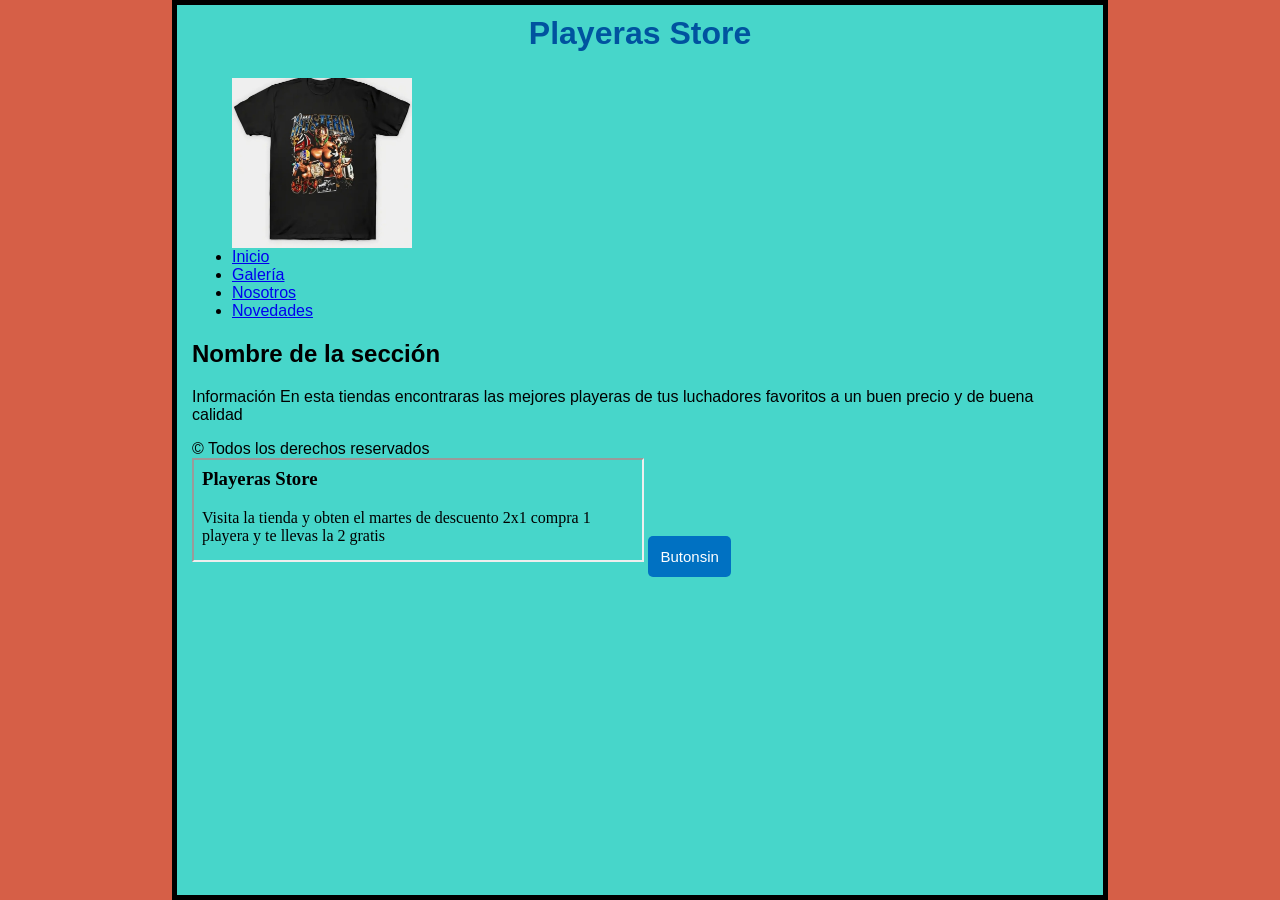
==== index.html @ 4d274a15 "Update index.html" ====
<!DOCTYPE_html>
<html>
 <head>
   <title>Playeras Store</title>
   <link rel="stylesheet" href="estiloindex.css">
<style>
.testbtn {
  background-color: #0071C2;
  color: white;
  font-size: 15px;
  padding: 12px;
  border: none;
  border-radius: 5px;
  cursor: pointer;
}

.testbtn:hover {
  background-color: #059862;
}
</style>
  <link rel="icon" type="image/x-icon" href="Logotipo.ico">
 </head>
 <body>
  <div>
   <h1>Playeras Store</h1>
    <ul>
       <img src="Playera.jpg" alt="Playera lucha" style="width:180px;height:170px;">
       <li><a href="index.html">Inicio</a></li> 
       <li><a href="galeria.html">Galería</a></li>
       <li><a href="nosotros.html">Nosotros</a></li>
       <li><a href="novedades.html">Novedades</a></li>
</div> 
 <div>
  <h2>Nombre de la sección</h2> 
       <p>Información
       En esta tiendas encontraras las mejores playeras de tus luchadores favoritos a un buen precio y de buena calidad</p>
 </div>
 <div>&copy; Todos los derechos reservados</div> 
  <iframe src="Promocion.html" name="iframe_a" height="100px" width="50%" title="Iframe Example"></iframe>
  <button class="testbtn">Butonsin</button>
</body>
</html>
---- estiloindex.css ----
html {
  background-color: #D65F47;
  font-family: "Open Sans", sans-serif;
  margin: 0; padding: 0; 
  box-sizing: border-box;
}

body {
width: 70%;
margin: 0 auto;
background-color: #47D6CA;
padding: 0 15px 15px 15px; 
border: 5px solid black;
}

h1 { 
text-align: center; 
margin: 0; 
padding: 10px 0; 
color: #00539F;

p{ 
 color: blue;
}	
li{
  color: blue;
 }
}
@media only screen and(max-width:400px){
h1 {
  font-size: 2vw;
  text-aling: center;
  margin:0;
  padding: 10px 0;
  color: LightBlue;
  text-shadow: 3px 3px 1px black;
}

p{
   font-size: 1vw;
 }

li {
    font-size: 1vw;
 }
}

@media only screen and(min-width:401px) and (max-width:1980px){
h1 {
  font-size: 5vw;
  text-aling: center;
  margin:0;
  padding: 20px 0;
  color: Honeydew;
  text-shadow: 3px 3px 1px black;
}

p{
   font-size: 3vw;
 }

li {
    font-size: 3vw;
 }
}
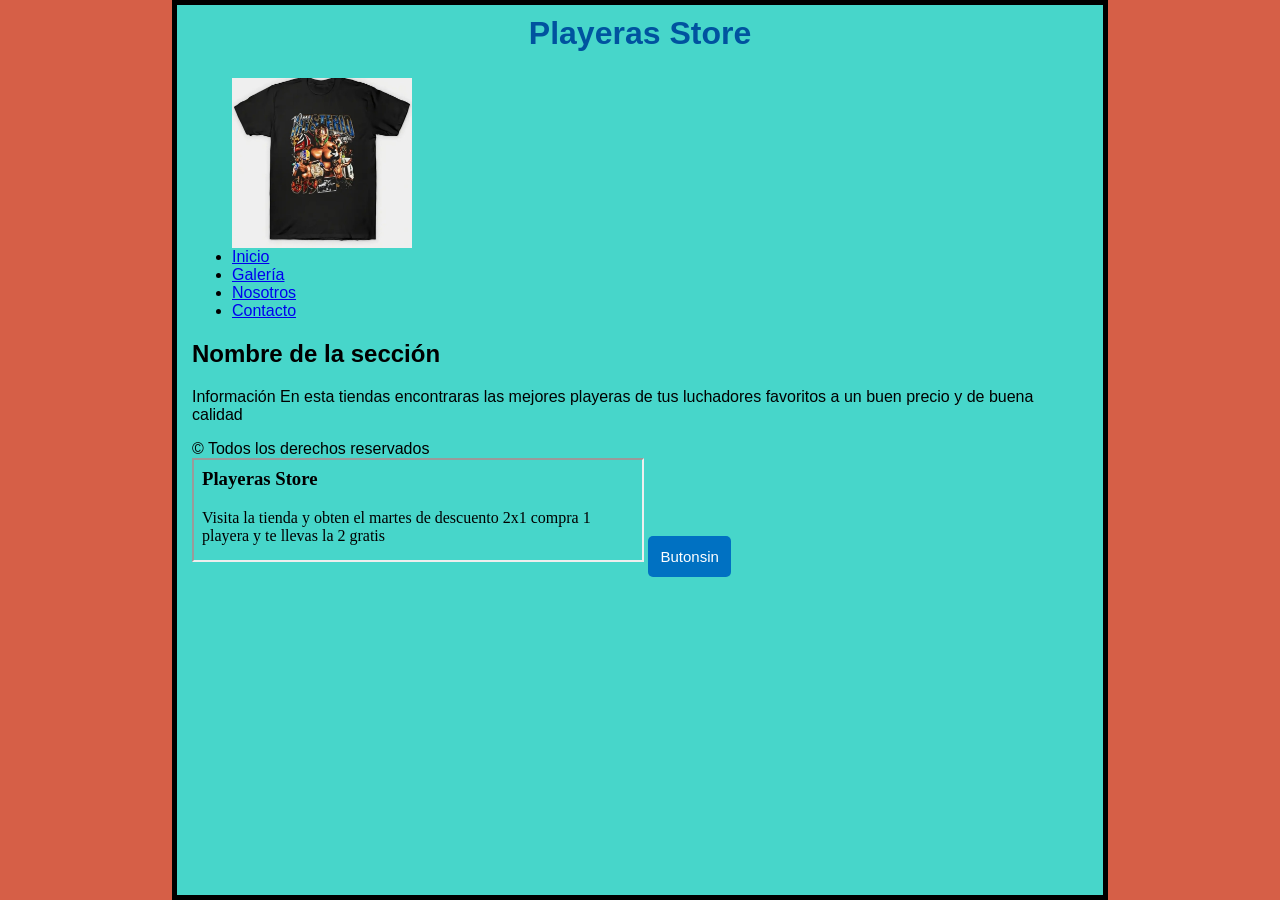
==== commit 3d733355: "Update index.html" ====
--- a/index.html
+++ b/index.html
@@ -28,7 +28,7 @@
        <li><a href="index.html">Inicio</a></li> 
        <li><a href="galeria.html">Galería</a></li>
        <li><a href="nosotros.html">Nosotros</a></li>
-       <li><a href="novedades.html">Novedades</a></li>
+       <li><a href="Contacto.html">Contacto</a></li>
 </div> 
  <div>
   <h2>Nombre de la sección</h2> 
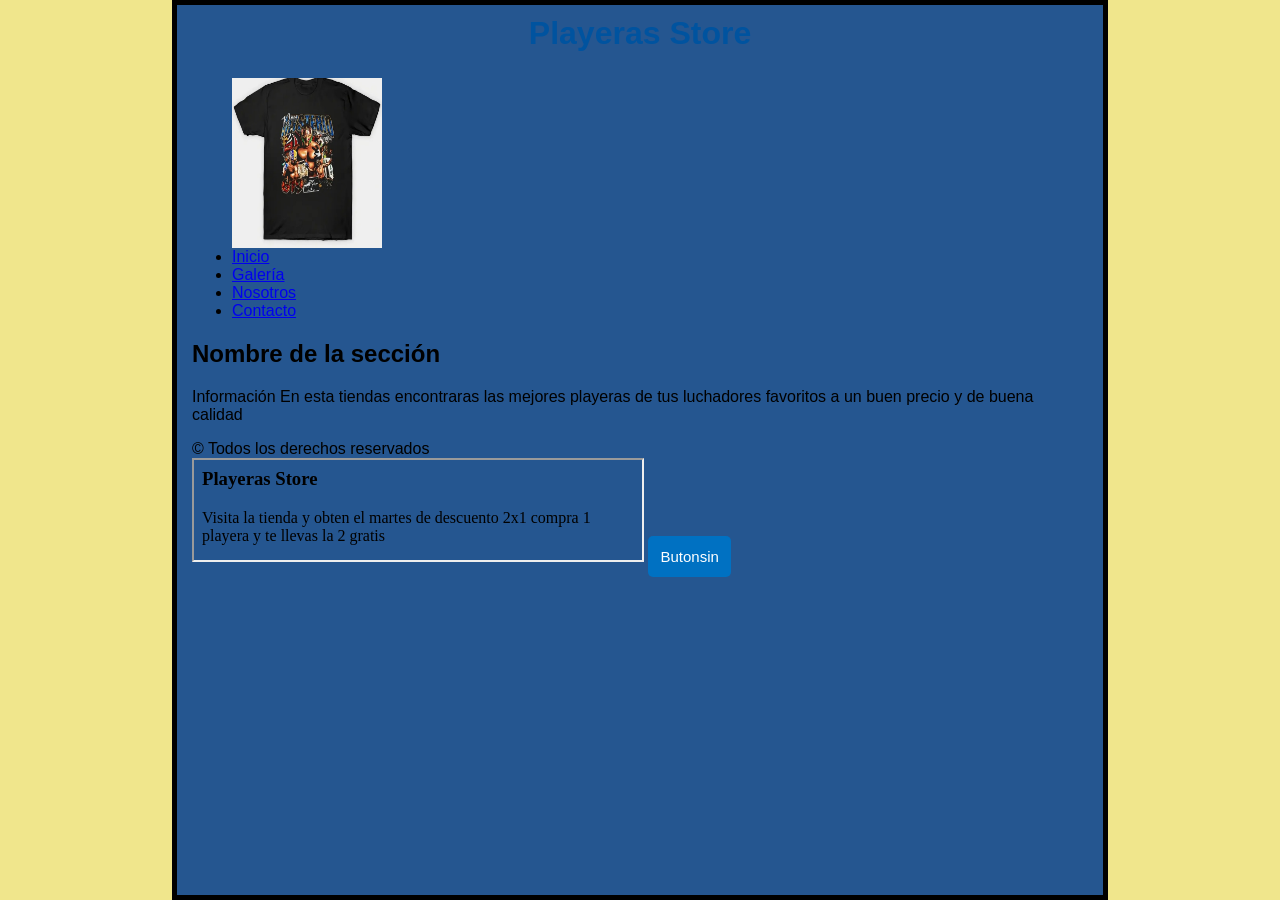
==== commit aace39cc: "Update index.html" ====
--- a/index.html
+++ b/index.html
@@ -24,7 +24,7 @@
   <div>
    <h1>Playeras Store</h1>
     <ul>
-       <img src="Playera.jpg" alt="Playera lucha" style="width:180px;height:170px;">
+       <img src="Playera.jpg" alt="Playera lucha" style="width:150px;height:170px;">
        <li><a href="index.html">Inicio</a></li> 
        <li><a href="galeria.html">Galería</a></li>
        <li><a href="nosotros.html">Nosotros</a></li>
--- a/estiloindex.css
+++ b/estiloindex.css
@@ -1,5 +1,5 @@
 html {
-  background-color: #D65F47;
+  background-color: #F0E68C;
   font-family: "Open Sans", sans-serif;
   margin: 0; padding: 0; 
   box-sizing: border-box;
@@ -8,7 +8,7 @@
 body {
 width: 70%;
 margin: 0 auto;
-background-color: #47D6CA;
+background-color: #255690;
 padding: 0 15px 15px 15px; 
 border: 5px solid black;
 }
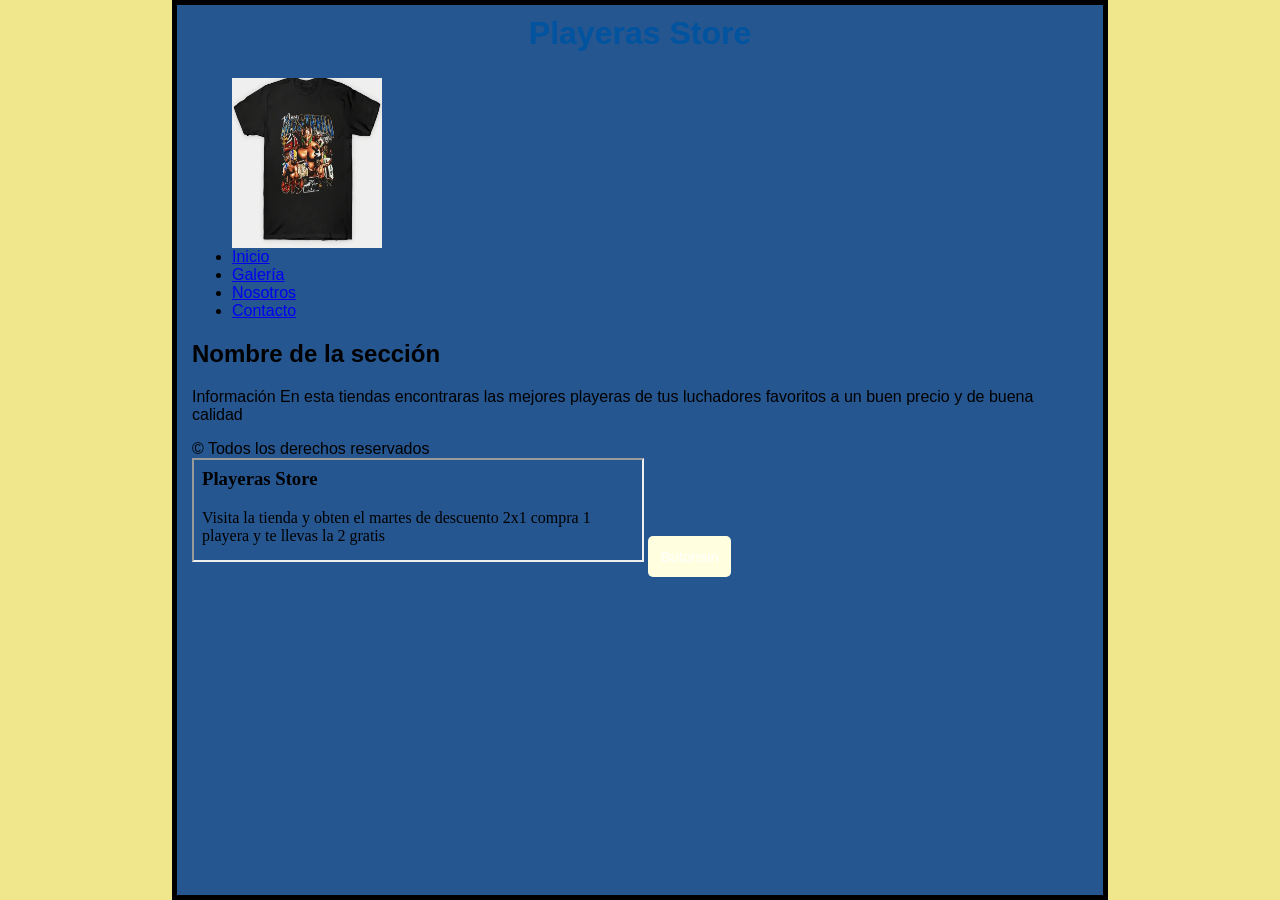
==== commit 4c7d97af: "Update index.html" ====
--- a/index.html
+++ b/index.html
@@ -5,7 +5,7 @@
    <link rel="stylesheet" href="estiloindex.css">
 <style>
 .testbtn {
-  background-color: #0071C2;
+  background-color: #FFFFE0;
   color: white;
   font-size: 15px;
   padding: 12px;
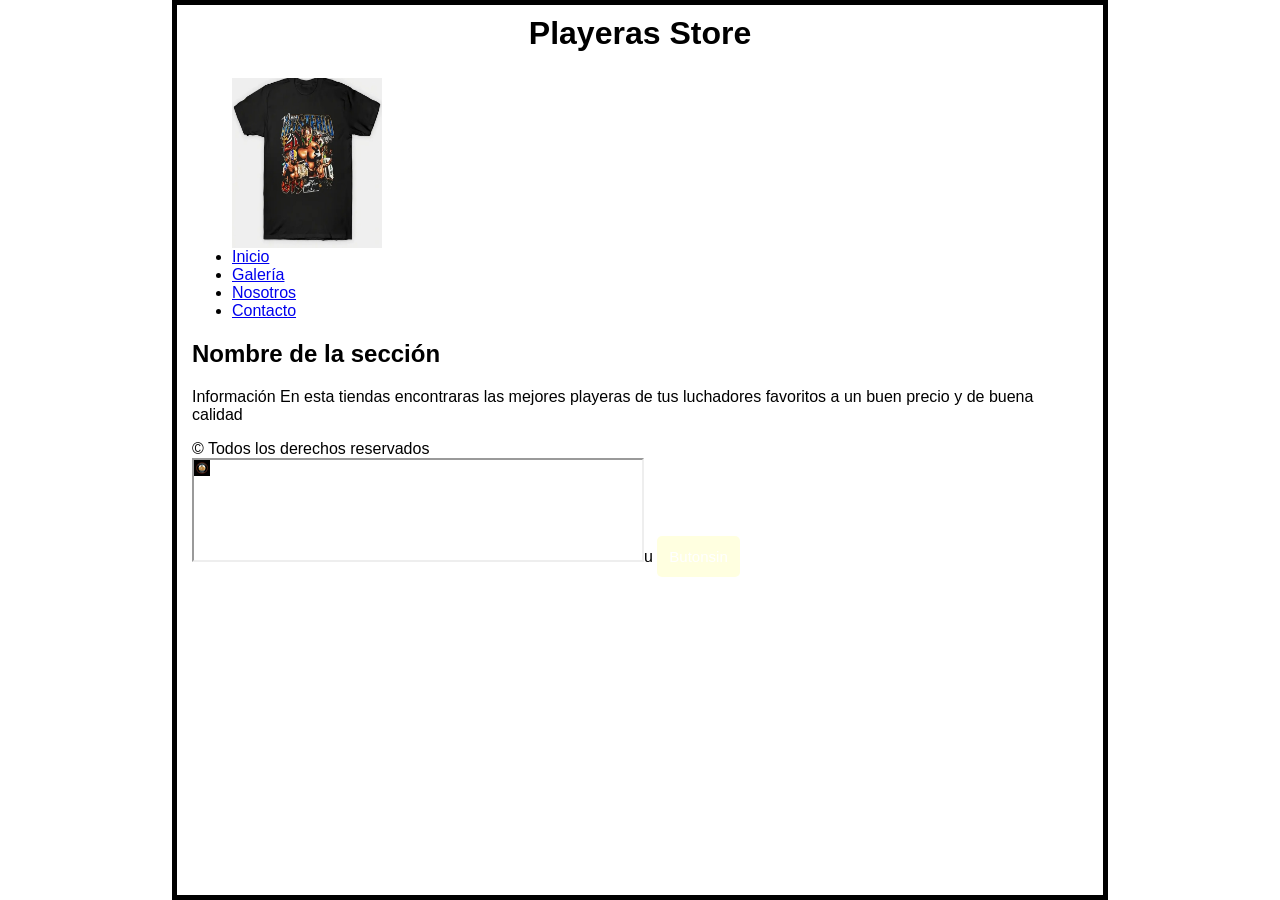
==== commit 093eb0b0: "Update index.html" ====
--- a/index.html
+++ b/index.html
@@ -15,10 +15,10 @@
 }
 
 .testbtn:hover {
-  background-color: #059862;
+  background-color: #7FFFD4
 }
 </style>
-  <link rel="icon" type="image/x-icon" href="Logotipo.ico">
+  <link rel="icon" type="image/x-icon" href="Promocion.html">
  </head>
  <body>
   <div>
@@ -36,7 +36,7 @@
        En esta tiendas encontraras las mejores playeras de tus luchadores favoritos a un buen precio y de buena calidad</p>
  </div>
  <div>&copy; Todos los derechos reservados</div> 
-  <iframe src="Promocion.html" name="iframe_a" height="100px" width="50%" title="Iframe Example"></iframe>
+  <iframe src="Logotipo.ico" name="iframe_a" height="100px" width="50%" title="Iframe Example"></iframe>u
   <button class="testbtn">Butonsin</button>
 </body>
 </html>
--- a/estiloindex.css
+++ b/estiloindex.css
@@ -1,5 +1,5 @@
 html {
-  background-color: #F0E68C;
+  background-color: #FFFFFF;
   font-family: "Open Sans", sans-serif;
   margin: 0; padding: 0; 
   box-sizing: border-box;
@@ -8,7 +8,7 @@
 body {
 width: 70%;
 margin: 0 auto;
-background-color: #255690;
+background-color: #255255255;
 padding: 0 15px 15px 15px; 
 border: 5px solid black;
 }
@@ -17,7 +17,7 @@
 text-align: center; 
 margin: 0; 
 padding: 10px 0; 
-color: #00539F;
+color: #0255255;
 
 p{ 
  color: blue;
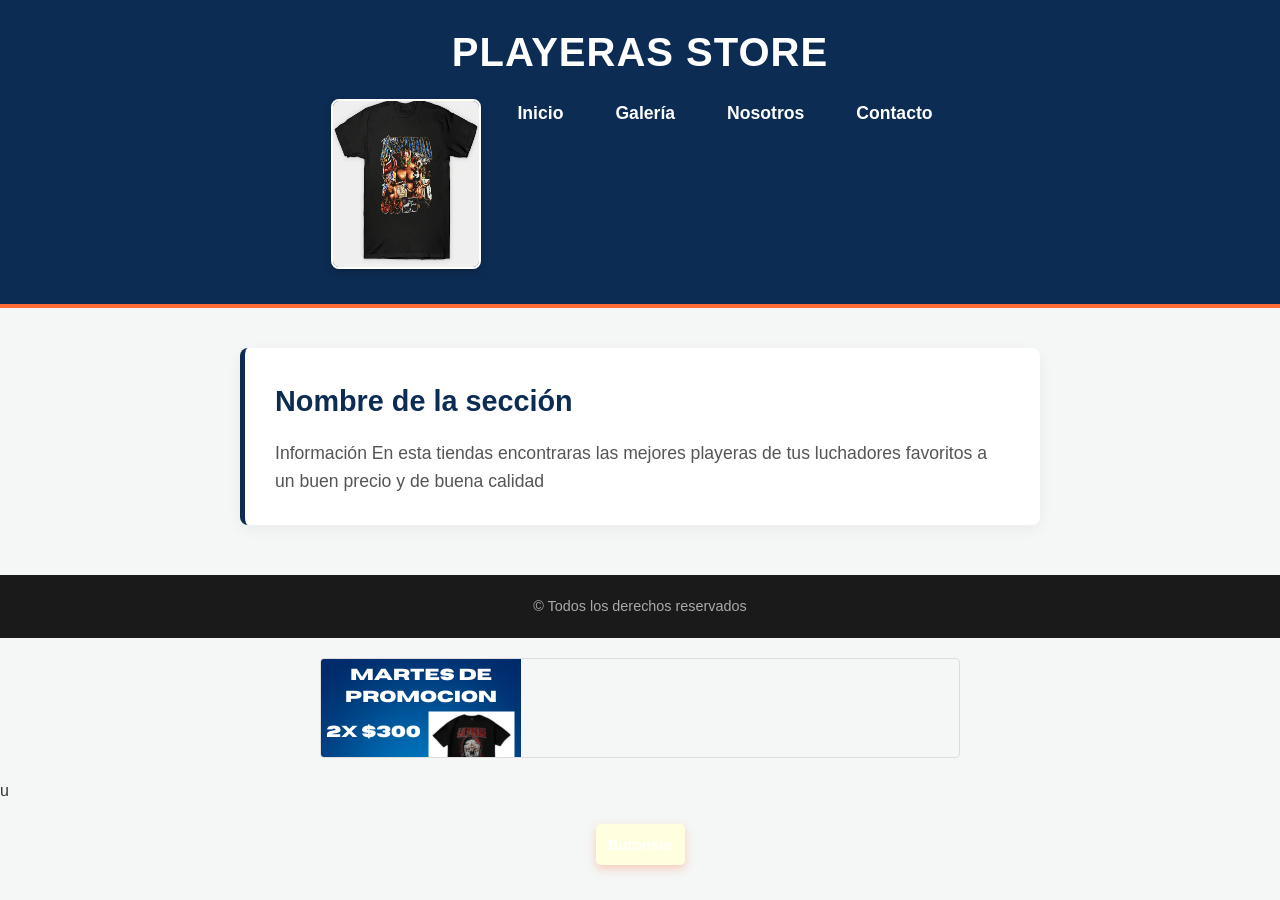
==== commit d043f5ba: "Update index.html" ====
--- a/index.html
+++ b/index.html
@@ -18,7 +18,7 @@
   background-color: #7FFFD4
 }
 </style>
-  <link rel="icon" type="image/x-icon" href="Promocion.html">
+  <link rel="icon" type="image/x-icon" href="Logotipo.ico">
  </head>
  <body>
   <div>
@@ -36,7 +36,7 @@
        En esta tiendas encontraras las mejores playeras de tus luchadores favoritos a un buen precio y de buena calidad</p>
  </div>
  <div>&copy; Todos los derechos reservados</div> 
-  <iframe src="Logotipo.ico" name="iframe_a" height="100px" width="50%" title="Iframe Example"></iframe>u
+  <iframe src="anuncio.png" name="iframe_a" height="100px" width="50%" title="Iframe Example"></iframe>u
   <button class="testbtn">Butonsin</button>
 </body>
 </html>
--- a/estiloindex.css
+++ b/estiloindex.css
@@ -1,67 +1,140 @@
-html {
-  background-color: #FFFFFF;
-  font-family: "Open Sans", sans-serif;
-  margin: 0; padding: 0; 
-  box-sizing: border-box;
+/* ==========================================
+   1. CONFIGURACIÓN GENERAL Y PALETA
+   ========================================== */
+* {
+    margin: 0;
+    padding: 0;
+    box-sizing: border-box;
+    font-family: 'Segoe UI', Tahoma, Geneva, Verdana, sans-serif;
 }
 
 body {
-width: 70%;
-margin: 0 auto;
-background-color: #255255255;
-padding: 0 15px 15px 15px; 
-border: 5px solid black;
+    background-color: #f4f7f6; /* Blanco grisáceo para el fondo general */
+    color: #333333; /* Texto principal oscuro */
+    line-height: 1.6;
 }
 
-h1 { 
-text-align: center; 
-margin: 0; 
-padding: 10px 0; 
-color: #0255255;
-
-p{ 
- color: blue;
-}	
-li{
-  color: blue;
- }
-}
-@media only screen and(max-width:400px){
-h1 {
-  font-size: 2vw;
-  text-aling: center;
-  margin:0;
-  padding: 10px 0;
-  color: LightBlue;
-  text-shadow: 3px 3px 1px black;
+/* ==========================================
+   2. ENCABEZADO Y NAVEGACIÓN (Header)
+   ========================================== */
+/* Contenedor principal del menú (Primer div) */
+body > div:first-of-type {
+    background-color: #0d2c54; /* Azul oscuro elegante */
+    color: #ffffff;
+    padding: 20px;
+    display: flex;
+    flex-direction: column;
+    align-items: center;
+    text-align: center;
+    border-bottom: 4px solid #ff6b35; /* Línea naranja de acento */
 }
 
-p{
-   font-size: 1vw;
- }
-
-li {
-    font-size: 1vw;
- }
+body > div:first-of-type h1 {
+    font-size: 2.5rem;
+    margin-bottom: 15px;
+    text-transform: uppercase;
+    letter-spacing: 1px;
 }
 
-@media only screen and(min-width:401px) and (max-width:1980px){
-h1 {
-  font-size: 5vw;
-  text-aling: center;
-  margin:0;
-  padding: 20px 0;
-  color: Honeydew;
-  text-shadow: 3px 3px 1px black;
+body > div:first-of-type img {
+    border-radius: 8px;
+    box-shadow: 0 4px 8px rgba(0,0,0,0.2);
+    margin-bottom: 15px;
+    border: 2px solid #ffffff;
 }
 
-p{
-   font-size: 3vw;
- }
+/* Lista de navegación */
+body > div:first-of-type ul {
+    list-style: none;
+    display: flex;
+    gap: 20px;
+    justify-content: center;
+    flex-wrap: wrap;
+    padding: 0;
+}
 
-li {
-    font-size: 3vw;
- }
+body > div:first-of-type ul li a {
+    color: #ffffff;
+    text-decoration: none;
+    font-weight: 600;
+    font-size: 1.1rem;
+    padding: 8px 16px;
+    border-radius: 4px;
+    transition: background-color 0.3s ease, color 0.3s ease;
 }
-  
 
+/* Efecto Hover en el menú */
+body > div:first-of-type ul li a:hover {
+    background-color: #ff6b35; /* Fondo Naranja al pasar el mouse */
+    color: #ffffff;
+}
+
+/* ==========================================
+   3. CONTENIDO PRINCIPAL (Secciones)
+   ========================================== */
+/* Contenedor de información (Segundo div) */
+body > div:nth-of-type(2) {
+    max-width: 800px;
+    margin: 40px auto;
+    padding: 30px;
+    background-color: #ffffff; /* Fondo blanco para destacar el producto */
+    border-radius: 8px;
+    box-shadow: 0 4px 15px rgba(0, 0, 0, 0.05);
+    border-left: 5px solid #0d2c54; /* Detalle en azul */
+}
+
+body > div:nth-of-type(2) h2 {
+    color: #0d2c54;
+    font-size: 1.8rem;
+    margin-bottom: 15px;
+}
+
+body > div:nth-of-type(2) p {
+    font-size: 1.1rem;
+    color: #555555;
+}
+
+/* ==========================================
+   4. BOTONES Y ELEMENTOS DE ACCIÓN
+   ========================================== */
+/* Reemplazo de tu .testbtn anterior con los colores de la tienda */
+.testbtn {
+    background-color: #ff6b35; /* Naranja llamativo (Llamado a la acción) */
+    color: #ffffff;
+    font-size: 16px;
+    font-weight: bold;
+    padding: 14px 28px;
+    border: none;
+    border-radius: 25px; /* Bordes más redondeados y modernos */
+    cursor: pointer;
+    display: block;
+    margin: 20px auto; /* Centrado */
+    box-shadow: 0 4px 10px rgba(255, 107, 53, 0.3);
+    transition: transform 0.2s ease, background-color 0.3s ease;
+}
+
+.testbtn:hover {
+    background-color: #e0531a; /* Naranja más oscuro al presionar */
+    transform: translateY(-2px); /* Efecto de elevación */
+}
+
+/* Elementos extra (Iframe) */
+iframe {
+    display: block;
+    margin: 20px auto;
+    border: 1px solid #ddd;
+    border-radius: 4px;
+}
+
+/* ==========================================
+   5. PIE DE PÁGINA (Footer)
+   ========================================== */
+/* Tercer div (Derechos reservados) */
+body > div:nth-of-type(3) {
+    text-align: center;
+    padding: 20px;
+    background-color: #1a1a1a;
+    color: #aaaaaa;
+    font-size: 0.9rem;
+    margin-top: 50px;
+}
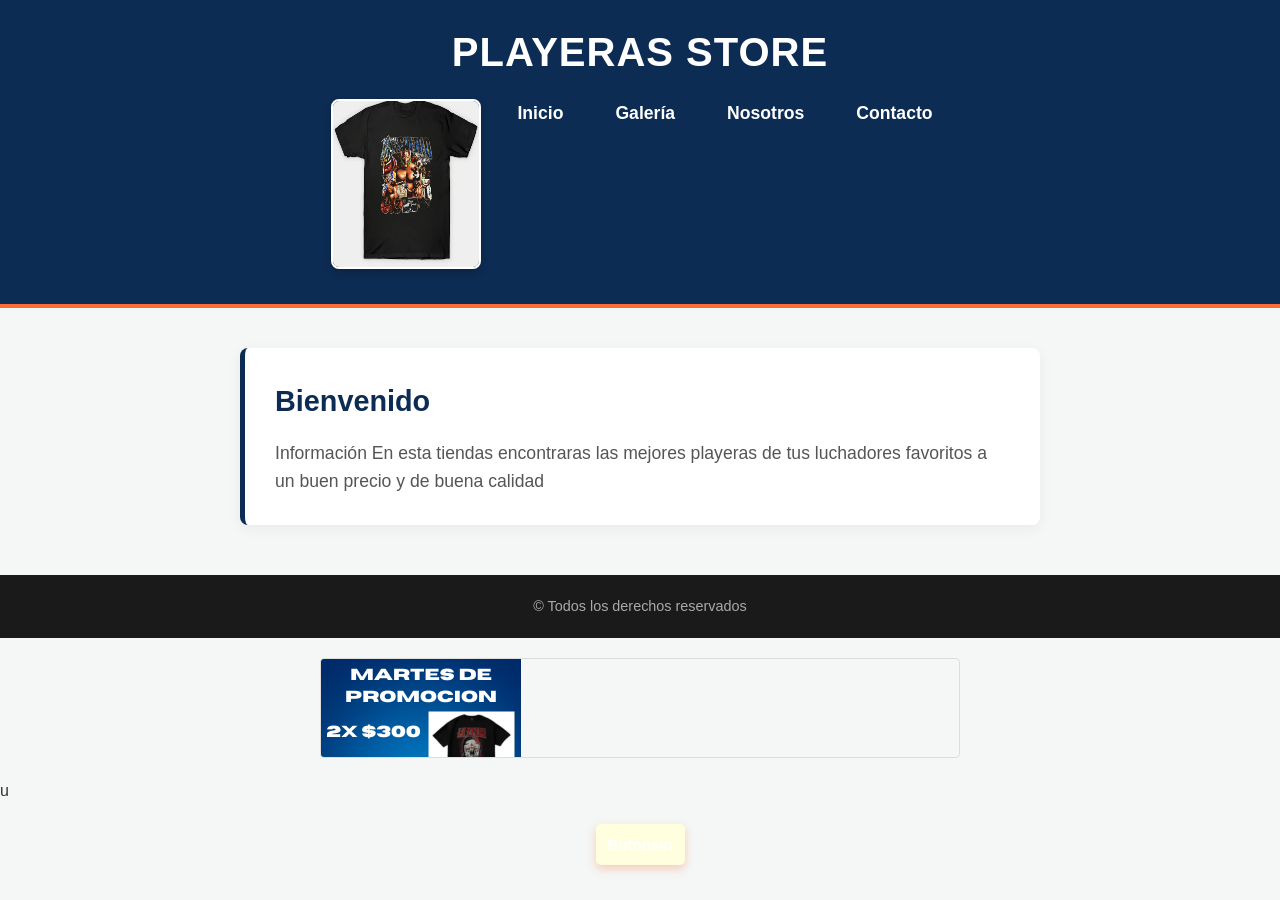
==== commit 53a748d2: "Update index.html" ====
--- a/index.html
+++ b/index.html
@@ -31,7 +31,7 @@
        <li><a href="Contacto.html">Contacto</a></li>
 </div> 
  <div>
-  <h2>Nombre de la sección</h2> 
+  <h2>Bienvenido</h2> 
        <p>Información
        En esta tiendas encontraras las mejores playeras de tus luchadores favoritos a un buen precio y de buena calidad</p>
  </div>
